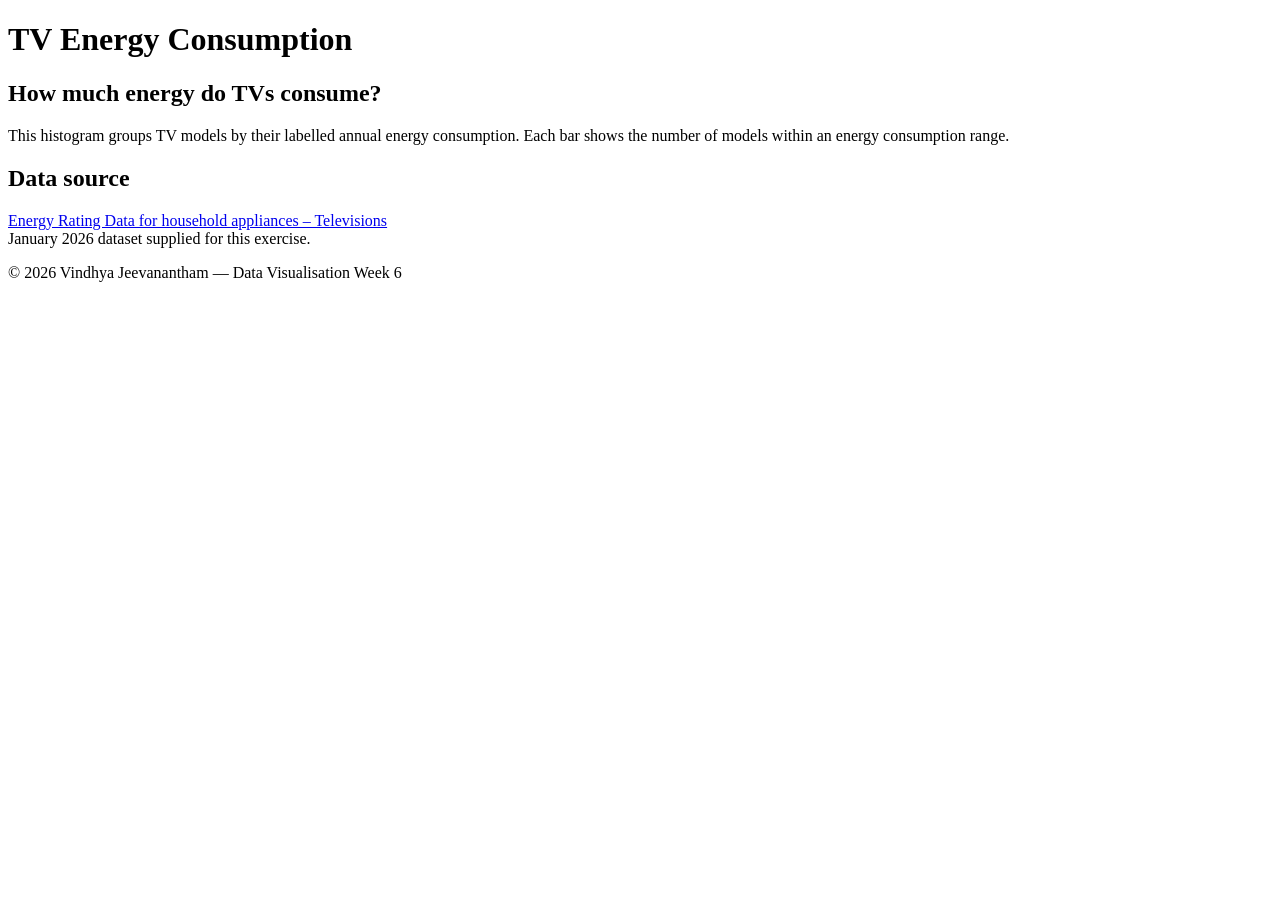
==== Exercise 6/index.html @ c449f288 "index.html 6.1" ====
<!DOCTYPE html>
<html lang="en">
<head>
    <meta charset="UTF-8">
    <meta name="viewport" content="width=device-width, initial-scale=1.0">
    <title>TV Energy Consumption | Exercise 6</title>

    <link rel="stylesheet" href="css/base.css">
    <link rel="stylesheet" href="css/visualisation.css">
</head>

<body>
    <header>
        <h1>TV Energy Consumption</h1>
    </header>

    <main>
        <section>
            <h2>How much energy do TVs consume?</h2>
            <p>
                This histogram groups TV models by their labelled annual
                energy consumption. Each bar shows the number of models
                within an energy consumption range.
            </p>
        </section>

        <div id="histogram" class="responsive-svg-container"></div>

        <section class="source">
            <h2>Data source</h2>
            <p>
                <a href="https://data.gov.au/data/dataset/energy-rating-for-household-appliances">
                    Energy Rating Data for household appliances – Televisions
                </a>
                <br>
                January 2026 dataset supplied for this exercise.
            </p>
        </section>
    </main>

    <footer>
        <p>&copy; 2026 Vindhya Jeevanantham — Data Visualisation Week 6</p>
    </footer>

    <script src="https://d3js.org/d3.v7.min.js"></script>
    <script src="js/load-data.js"></script>
    <script src="js/shared-constants.js"></script>
    <script src="js/interactions.js"></script>
    <script src="js/histogram.js"></script>
</body>
</html>
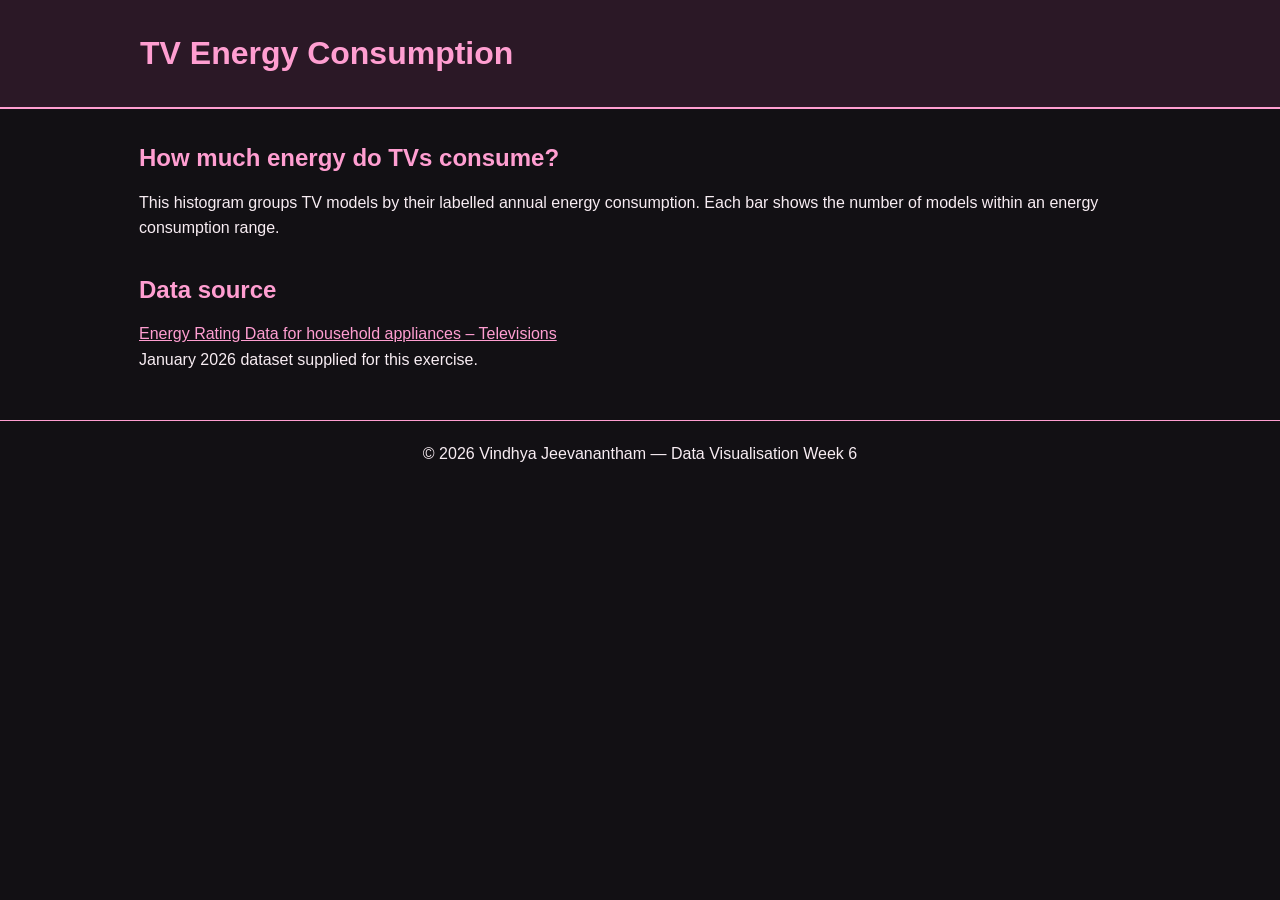
==== commit 2eb6f633: "6.2 index" ====
--- a/Exercise 6/index.html
+++ b/Exercise 6/index.html
@@ -24,7 +24,9 @@
             </p>
         </section>
 
-        <div id="histogram" class="responsive-svg-container"></div>
+     <div id="filters_screen" role="group" aria-label="Filter by screen technology"></div>
+
+<div id="histogram" class="responsive-svg-container"></div>
 
         <section class="source">
             <h2>Data source</h2>
--- a/Exercise 6/css/base.css
+++ b/Exercise 6/css/base.css
@@ -0,0 +1,57 @@
+* {
+    margin: 0;
+    padding: 0;
+    box-sizing: border-box;
+}
+
+body {
+    font-family: Arial, sans-serif;
+    line-height: 1.6;
+    background-color: #121014;
+    color: #f8edf3;
+}
+
+header {
+    padding: 28px 24px;
+    background-color: #2b1826;
+    border-bottom: 2px solid #ff9ed1;
+}
+
+header h1 {
+    max-width: 1000px;
+    margin: auto;
+    color: #ff9ed1;
+}
+
+main {
+    max-width: 1050px;
+    margin: auto;
+    padding: 30px 24px;
+}
+
+h2 {
+    margin-bottom: 12px;
+    color: #ff9ed1;
+}
+
+p {
+    margin-bottom: 18px;
+}
+
+a {
+    color: #ff9ed1;
+}
+
+.source {
+    margin-top: 30px;
+}
+
+footer {
+    padding: 20px;
+    text-align: center;
+    border-top: 1px solid #ff9ed1;
+}
+
+footer p {
+    margin: 0;
+}
--- a/Exercise 6/css/visualisation.css
+++ b/Exercise 6/css/visualisation.css
@@ -0,0 +1,30 @@
+.responsive-svg-container {
+    width: 100%;
+    max-width: 1000px;
+    margin: 24px auto;
+    background-color: #121014;
+}
+
+.responsive-svg-container svg {
+    display: block;
+    width: 100%;
+    height: auto;
+    color: #f8edf3;
+}
+
+.axis-label {
+    font-family: Arial, sans-serif;
+    font-size: 14px;
+    fill: #f8edf3;
+}
+
+.axis {
+    font-family: Arial, sans-serif;
+    font-size: 11px;
+}
+
+@media screen and (max-width: 596px) {
+    .responsive-svg-container {
+        margin-bottom: 20px;
+    }
+}
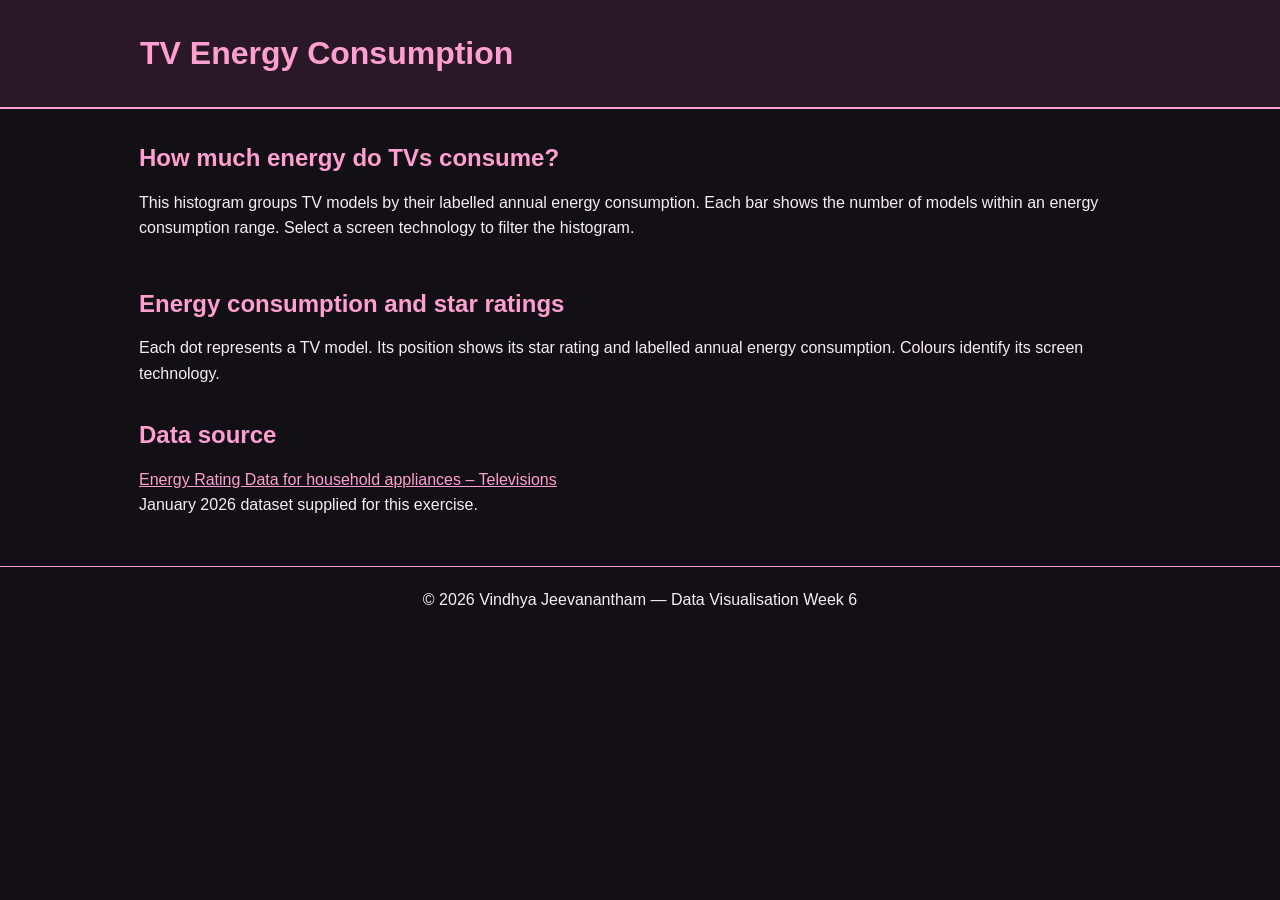
==== commit a288be4b: "Update index.html" ====
--- a/Exercise 6/index.html
+++ b/Exercise 6/index.html
@@ -15,18 +15,34 @@
     </header>
 
     <main>
+        <!-- Exercises 6.1 and 6.2: histogram and filters. -->
         <section>
             <h2>How much energy do TVs consume?</h2>
             <p>
                 This histogram groups TV models by their labelled annual
                 energy consumption. Each bar shows the number of models
                 within an energy consumption range.
+                Select a screen technology to filter the histogram.
             </p>
+
+            <div id="filters_screen"
+                 role="group"
+                 aria-label="Filter histogram by screen technology"></div>
+
+            <div id="histogram" class="responsive-svg-container"></div>
         </section>
 
-     <div id="filters_screen" role="group" aria-label="Filter by screen technology"></div>
+        <!-- Exercise 6.3: scatterplot. -->
+        <section>
+            <h2>Energy consumption and star ratings</h2>
+            <p>
+                Each dot represents a TV model. Its position shows its
+                star rating and labelled annual energy consumption.
+                Colours identify its screen technology.
+            </p>
 
-<div id="histogram" class="responsive-svg-container"></div>
+            <div id="scatterplot" class="responsive-svg-container"></div>
+        </section>
 
         <section class="source">
             <h2>Data source</h2>
@@ -44,10 +60,12 @@
         <p>&copy; 2026 Vindhya Jeevanantham — Data Visualisation Week 6</p>
     </footer>
 
+    <!-- Load D3 before the exercise scripts. -->
     <script src="https://d3js.org/d3.v7.min.js"></script>
     <script src="js/load-data.js"></script>
     <script src="js/shared-constants.js"></script>
     <script src="js/interactions.js"></script>
     <script src="js/histogram.js"></script>
+    <script src="js/scatterplot.js"></script>
 </body>
 </html>
--- a/Exercise 6/css/base.css
+++ b/Exercise 6/css/base.css
@@ -54,4 +54,37 @@
 
 footer p {
     margin: 0;
+}
+
+#filters_screen {
+    display: flex;
+    flex-wrap: wrap;
+    gap: 10px;
+    margin-top: 20px;
+}
+
+#filters_screen .filter {
+    min-width: 75px;
+    padding: 10px 18px;
+    border: 1px solid #ff9ed1;
+    border-radius: 6px;
+    background-color: #2b1826;
+    color: #ff9ed1;
+    font: inherit;
+    font-weight: bold;
+    cursor: pointer;
+}
+
+#filters_screen .filter:hover {
+    background-color: #49233d;
+}
+
+#filters_screen .filter.active {
+    background-color: #ff9ed1;
+    color: #121014;
+}
+
+#filters_screen .filter:focus-visible {
+    outline: 2px solid #ffffff;
+    outline-offset: 3px;
 }
